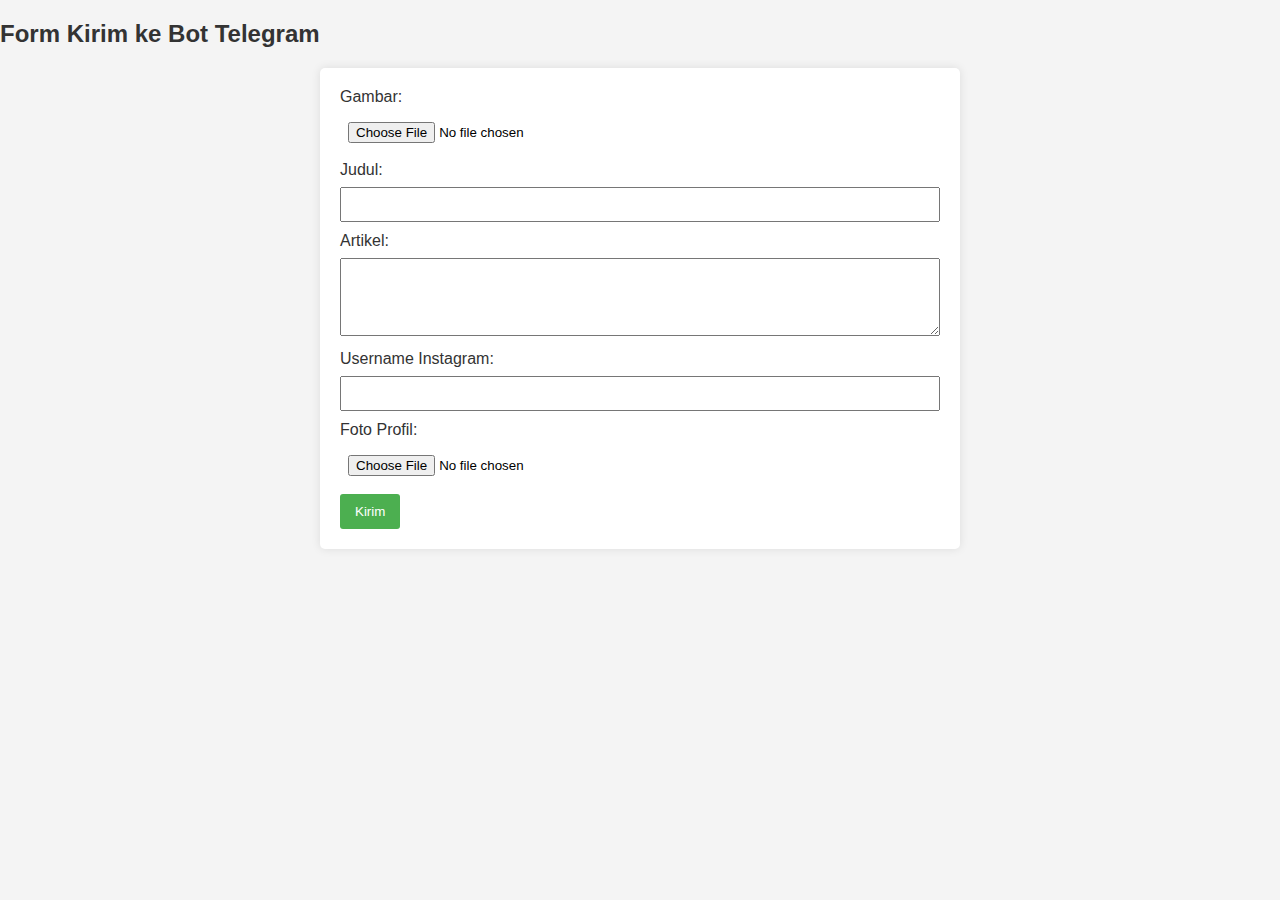
==== assets/idx/idx.html @ 6d6c0c72 "Add files via upload" ====
<!DOCTYPE html>
<html lang="id">
<head>
    <meta charset="UTF-8">
    <meta name="viewport" content="width=device-width, initial-scale=1.0">
    <title>Form Kirim ke Bot Telegram</title>
    <link rel="stylesheet" href="idx.css">
</head>
<body>
    <h2>Form Kirim ke Bot Telegram</h2>
    <form action="idx.php" method="post" enctype="multipart/form-data">
        <label for="gambar">Gambar:</label>
        <input type="file" name="gambar" required><br>

        <label for="judul">Judul:</label>
        <input type="text" name="judul" required><br>

        <label for="artikel">Artikel:</label>
        <textarea name="artikel" rows="4" required></textarea><br>

        <label for="username">Username Instagram:</label>
        <input type="text" name="username" required><br>

        <label for="profil">Foto Profil:</label>
        <input type="file" name="profil" required><br>

        <input type="submit" value="Kirim">
    </form>
</body>
</html>
---- assets/idx/idx.css ----
body {
    font-family: Arial, sans-serif;
    background-color: #f4f4f4;
    margin: 0;
    padding: 0;
}

h2 {
    color: #333;
}

form {
    max-width: 600px;
    margin: 20px auto;
    background: #fff;
    padding: 20px;
    border-radius: 5px;
    box-shadow: 0 0 10px rgba(0, 0, 0, 0.1);
}

label {
    display: block;
    margin-bottom: 8px;
    color: #333;
}

input[type="text"],
textarea,
input[type="file"] {
    width: 100%;
    padding: 8px;
    margin-bottom: 10px;
    box-sizing: border-box;
}

textarea {
    resize: vertical;
}

input[type="submit"] {
    background: #4caf50;
    color: #fff;
    border: none;
    padding: 10px 15px;
    cursor: pointer;
    border-radius: 3px;
}

input[type="submit"]:hover {
    background: #45a049;
}

/* Optional: Style for error messages */
.error {
    color: red;
}
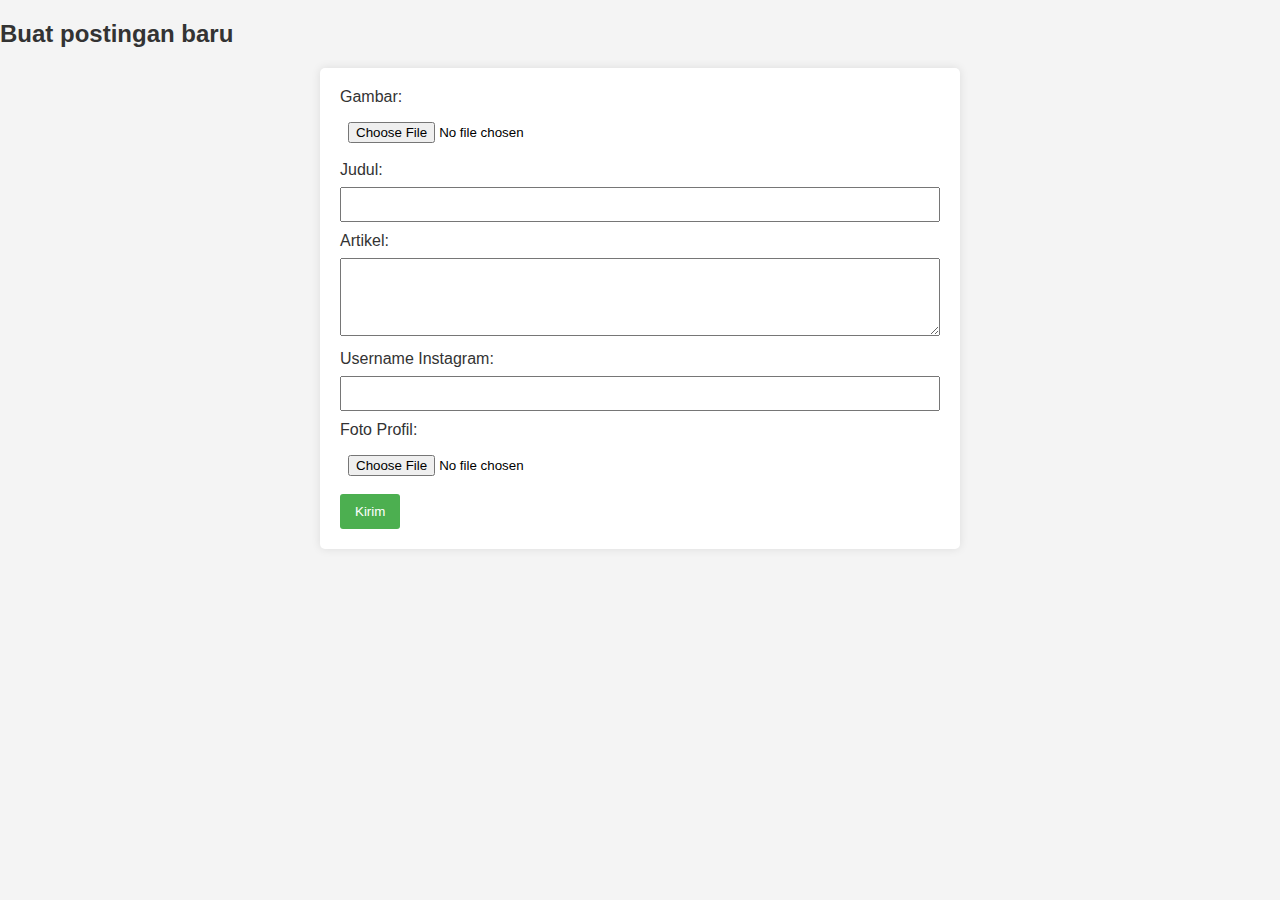
==== commit 3f51c4a3: "Update idx.html" ====
--- a/assets/idx/idx.html
+++ b/assets/idx/idx.html
@@ -7,7 +7,7 @@
     <link rel="stylesheet" href="idx.css">
 </head>
 <body>
-    <h2>Form Kirim ke Bot Telegram</h2>
+    <h2>Buat postingan baru</h2>
     <form action="idx.php" method="post" enctype="multipart/form-data">
         <label for="gambar">Gambar:</label>
         <input type="file" name="gambar" required><br>
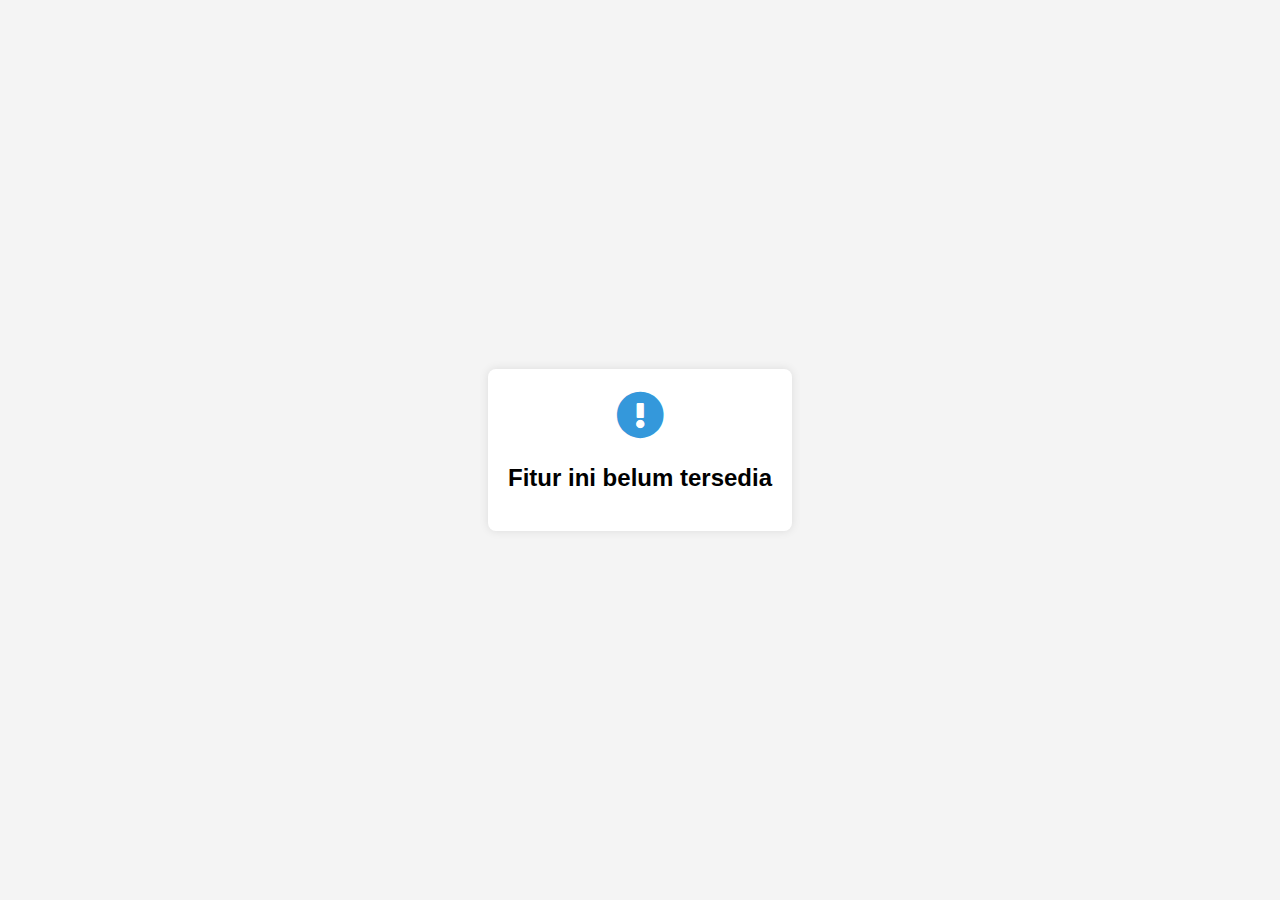
==== commit 1f0643cf: "Update idx.html" ====
--- a/assets/idx/idx.html
+++ b/assets/idx/idx.html
@@ -1,30 +1,45 @@
 <!DOCTYPE html>
-<html lang="id">
+<html lang="en">
 <head>
     <meta charset="UTF-8">
     <meta name="viewport" content="width=device-width, initial-scale=1.0">
-    <title>Form Kirim ke Bot Telegram</title>
-    <link rel="stylesheet" href="idx.css">
+    <title>Fitur Belum Tersedia</title>
+    <!-- Tambahkan link untuk menggunakan ikon dari Font Awesome -->
+    <link rel="stylesheet" href="https://cdnjs.cloudflare.com/ajax/libs/font-awesome/5.15.3/css/all.min.css">
+    <style>
+        body {
+            font-family: 'Arial', sans-serif;
+            background-color: #f4f4f4;
+            text-align: center;
+            margin: 0;
+            padding: 0;
+            display: flex;
+            align-items: center;
+            justify-content: center;
+            height: 100vh;
+        }
+
+        .message-container {
+            background-color: #fff;
+            padding: 20px;
+            border-radius: 8px;
+            box-shadow: 0 0 10px rgba(0, 0, 0, 0.1);
+        }
+
+        .icon {
+            color: #3498db; /* Ubah warna ikon sesuai keinginan Anda */
+            font-size: 48px;
+            margin-bottom: 20px;
+        }
+    </style>
 </head>
 <body>
-    <h2>Buat postingan baru</h2>
-    <form action="idx.php" method="post" enctype="multipart/form-data">
-        <label for="gambar">Gambar:</label>
-        <input type="file" name="gambar" required><br>
-
-        <label for="judul">Judul:</label>
-        <input type="text" name="judul" required><br>
-
-        <label for="artikel">Artikel:</label>
-        <textarea name="artikel" rows="4" required></textarea><br>
-
-        <label for="username">Username Instagram:</label>
-        <input type="text" name="username" required><br>
-
-        <label for="profil">Foto Profil:</label>
-        <input type="file" name="profil" required><br>
-
-        <input type="submit" value="Kirim">
-    </form>
+    <div class="message-container">
+        <!-- Tambahkan ikon untuk meningkatkan tampilan -->
+        <div class="icon">
+            <i class="fas fa-exclamation-circle"></i>
+        </div>
+        <h2>Fitur ini belum tersedia</h2>
+    </div>
 </body>
 </html>
